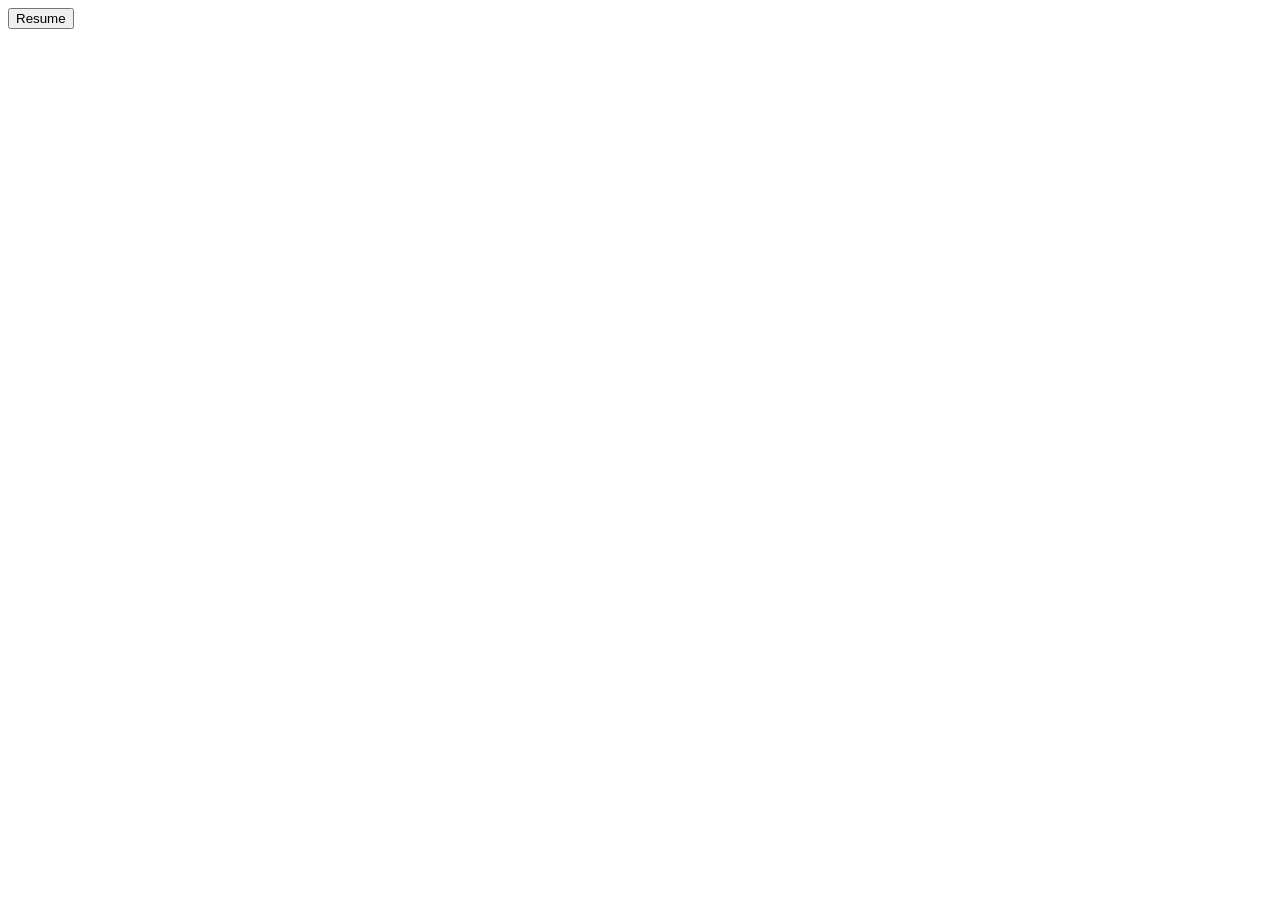
==== index.html @ 5cd840b9 "iniciando projeto" ====
<!DOCTYPE html>
<html lang="en">
<head>
    <meta charset="UTF-8">
    <meta name="viewport" content="width=device-width, initial-scale=1.0">
    <title>Document</title>
</head>
<body>
    <button id="ext-selection-btn">Resume</button>
    <script src="script.js"></script>
</body>
</html>
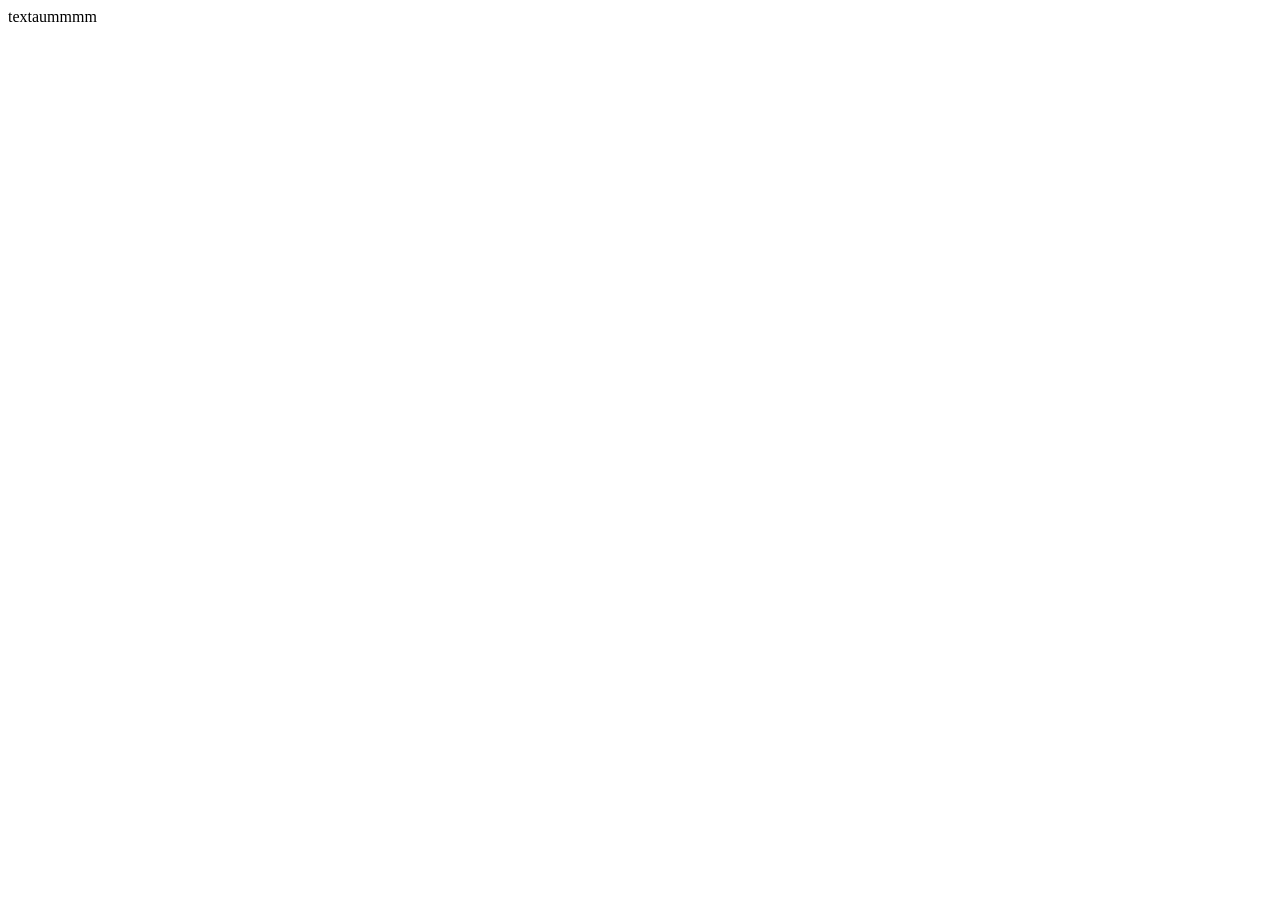
==== commit dd29924c: "implementando exibição do textdialog" ====
--- a/index.html
+++ b/index.html
@@ -6,7 +6,9 @@
     <title>Document</title>
 </head>
 <body>
-    <button id="ext-selection-btn">Resume</button>
+    <div class="text-dialog">
+        textaummmm
+    </div>
     <script src="script.js"></script>
 </body>
 </html>
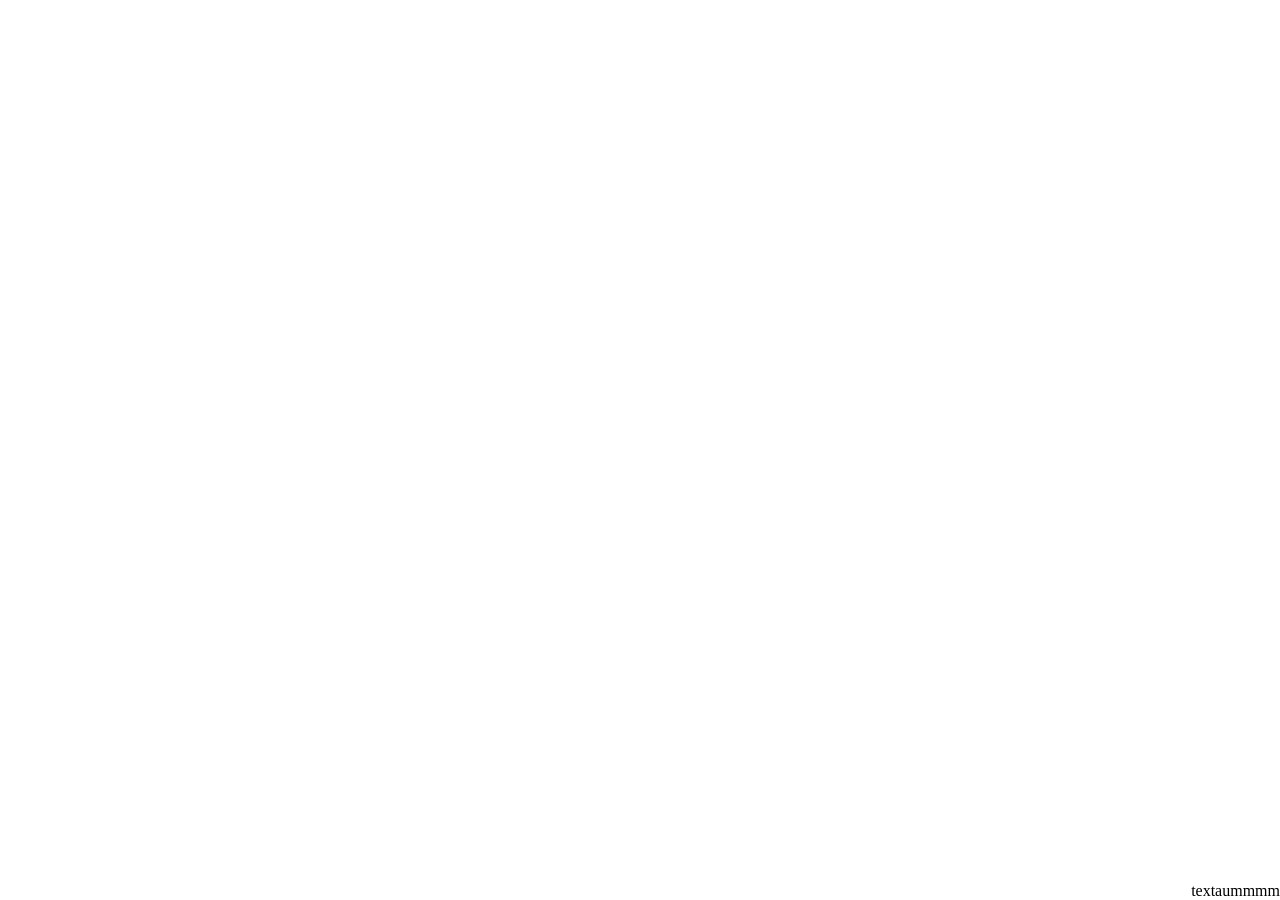
==== commit 95b11be6: "refatoração do código e melhora na interface" ====
--- a/index.html
+++ b/index.html
@@ -3,6 +3,7 @@
 <head>
     <meta charset="UTF-8">
     <meta name="viewport" content="width=device-width, initial-scale=1.0">
+    <link rel="stylesheet" href="styles.css">
     <title>Document</title>
 </head>
 <body>
--- a/styles.css
+++ b/styles.css
@@ -0,0 +1,69 @@
+#ext-selection-btn {
+    position: absolute;
+    z-index: 9999;
+    padding: 8px;
+    border: none;
+    border-radius: 5px;
+    background-color: #007bff;
+    color: #fff;
+    cursor: pointer;
+    font-size: 14px;
+    box-shadow: 0px 2px 5px rgba(0,0,0,0.3);
+    transition: opacity 0.5s;
+    animation: fadeIn 0.3s ease-in-out;
+}
+
+#ext-selection-btn svg {
+    height: 24px;
+    width: 24px;
+}
+
+/* .dialog-header {
+    display: flex;
+    flex-direction: row;
+    justify-content: space-between;
+    margin-bottom: 8px;
+} */
+
+.view-dialog button svg {
+    border-radius: 50%;
+    transition: .2s;
+    fill: #00000080;
+}
+
+.view-dialog button:hover svg {
+    fill: #000;
+}
+
+.text-dialog {
+    position: fixed;
+    bottom: 0;
+    right: 0;
+}
+
+.hidden {
+    display: none !important;
+}
+
+button:focus {
+    outline: none !important;
+}
+
+@keyframes show {
+    0% {
+        right: - 100%;
+    }
+    100% {
+        right: 32px;
+    }
+}
+
+@keyframes fadeOut {
+    from { opacity: 1; transform: scale(1); }
+    to { opacity: 0; transform: scale(0.8); }
+}
+
+@keyframes fadeIn {
+    from { opacity: 0; transform: scale(0.8); }
+    to { opacity: 1; transform: scale(1); }
+}
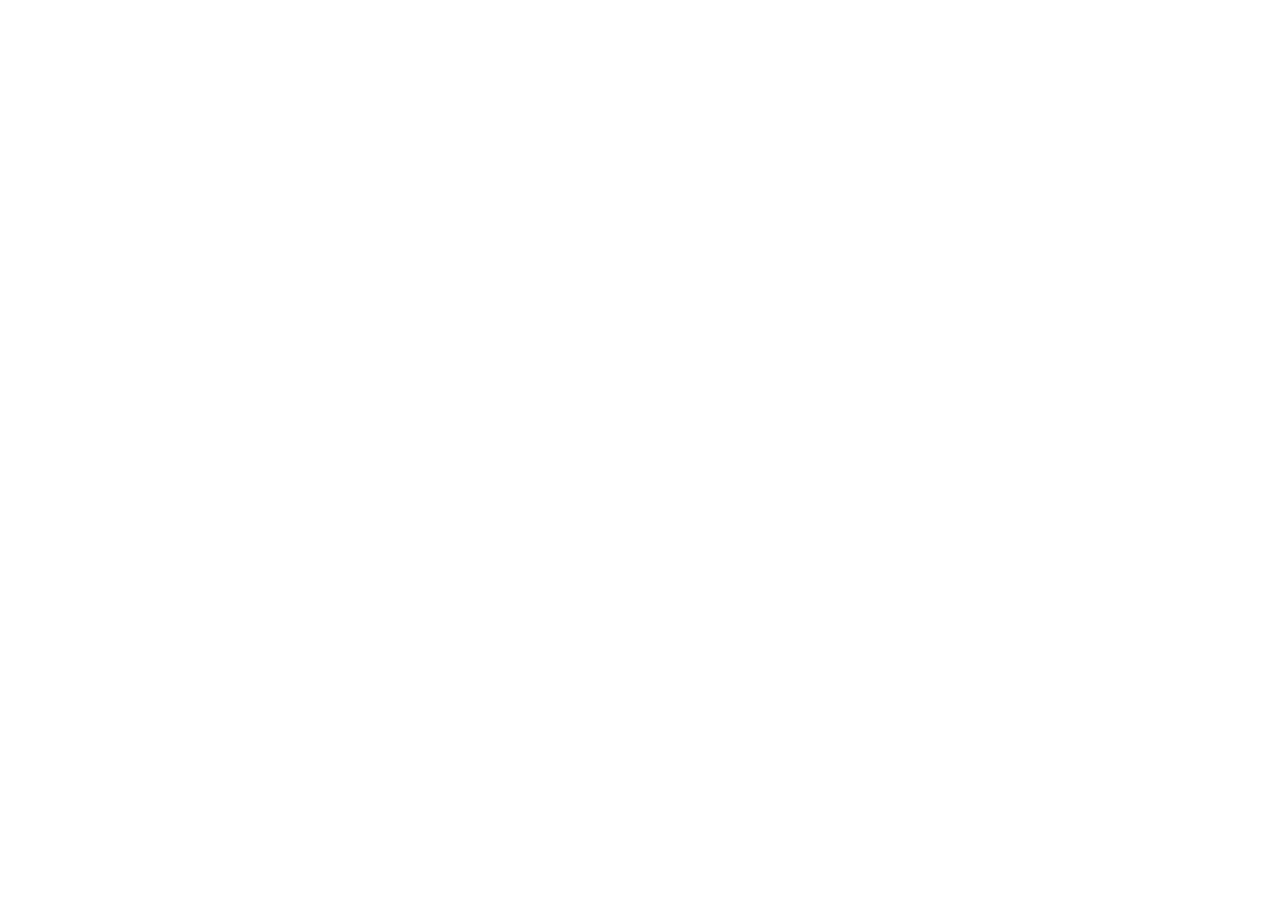
==== commit 33cc4c9e: "estilizando loading" ====
--- a/index.html
+++ b/index.html
@@ -7,9 +7,6 @@
     <title>Document</title>
 </head>
 <body>
-    <div class="text-dialog">
-        textaummmm
-    </div>
     <script src="script.js"></script>
 </body>
 </html>
--- a/styles.css
+++ b/styles.css
@@ -1,3 +1,7 @@
+a:hover {
+    text-decoration: none !important;
+}
+
 #ext-selection-btn {
     position: absolute;
     z-index: 9999;
@@ -13,17 +17,18 @@
     animation: fadeIn 0.3s ease-in-out;
 }
 
+#ext-selection-btn:hover {
+    animation: shake 0.3s ease-in-out;
+}
+
 #ext-selection-btn svg {
     height: 24px;
     width: 24px;
 }
 
-/* .dialog-header {
-    display: flex;
-    flex-direction: row;
-    justify-content: space-between;
-    margin-bottom: 8px;
-} */
+#load-svg {
+    animation: rotating 1s infinite;
+}
 
 .view-dialog button svg {
     border-radius: 50%;
@@ -66,4 +71,25 @@
 @keyframes fadeIn {
     from { opacity: 0; transform: scale(0.8); }
     to { opacity: 1; transform: scale(1); }
+}
+
+@keyframes shake {
+    25% {
+        transform: translateX(3px);
+    }
+    50% {
+        transform: translateX(-3px);
+    }
+    75% {
+        transform: translateX(3px);
+    }
+    100% {
+        transform: translateX(-3px);
+    }
+}
+
+@keyframes rotating {
+    50% {
+        transform: rotate(180deg);
+    }
 }
